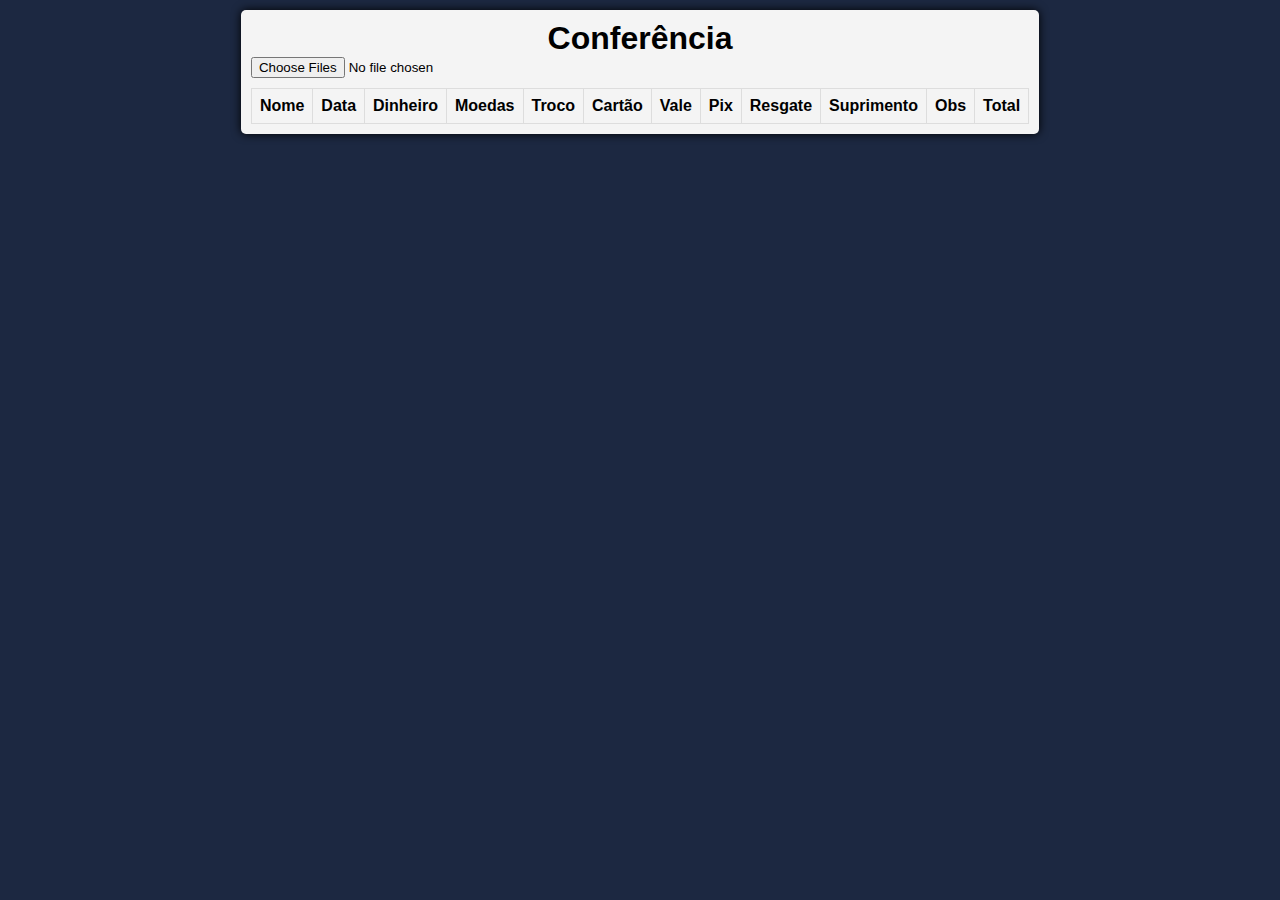
==== adm.html @ 53032b52 "first commit" ====
<!DOCTYPE html>
<html lang="pt-BR">
  <head>
    <meta charset="UTF-8" />
    <meta name="viewport" content="width=device-width, initial-scale=1.0" />
    <link rel="stylesheet" href="./adm.css" />
    <title>Conferência</title>
  </head>

  <body>
    <div class="container">
      <div class="header">
        <h1>Conferência</h1>
        <input type="file" id="fileInput" multiple accept=".csv" />
      </div>

      <table id="tabelaResultados">
        <thead>
          <tr>
            <th>Nome</th>
            <th>Data</th>
            <th>Dinheiro</th>
            <th>Moedas</th>
            <th>Troco</th>
            <th>Cartão</th>
            <th>Vale</th>
            <th>Pix</th>
            <th>Resgate</th>
            <th>Suprimento</th>
            <th>Obs</th>
            <th>Total</th>
          </tr>
        </thead>
        <tbody>
          <!-- Os dados lidos do CSV serão adicionados aqui -->
        </tbody>
      </table>
    </div>

    <script src="./adm.js" charset="utf-8"></script>
  </body>
</html>
---- adm.css ----
* {
  font-family: "Poppins", sans-serif;
  margin: 0;
  padding: 0;
  box-sizing: border-box;
}

body {
  display: flex;
  /* justify-content: center; */
  align-items: center;
  background: #1c2841;
}

.container {
  margin: 10px auto;
  padding: 10px;
  border-radius: 5px;
  background: #f4f4f4;
  box-shadow: 0 0 10px rgba(0, 0, 0, 1);
}

.header {
  display: flex;
  flex-direction: column;
  justify-content: center;
  text-align: center;
}

table {
  width: 100%;
  border-collapse: collapse;
  margin-top: 10px;
  border-radius: 5px;
}

th,
td {
  border: 1px solid #ddd;
  padding: 8px;
  text-align: left;
}

td {
  /* color: #646464; */
  color: black;
  font-weight: 600;
}
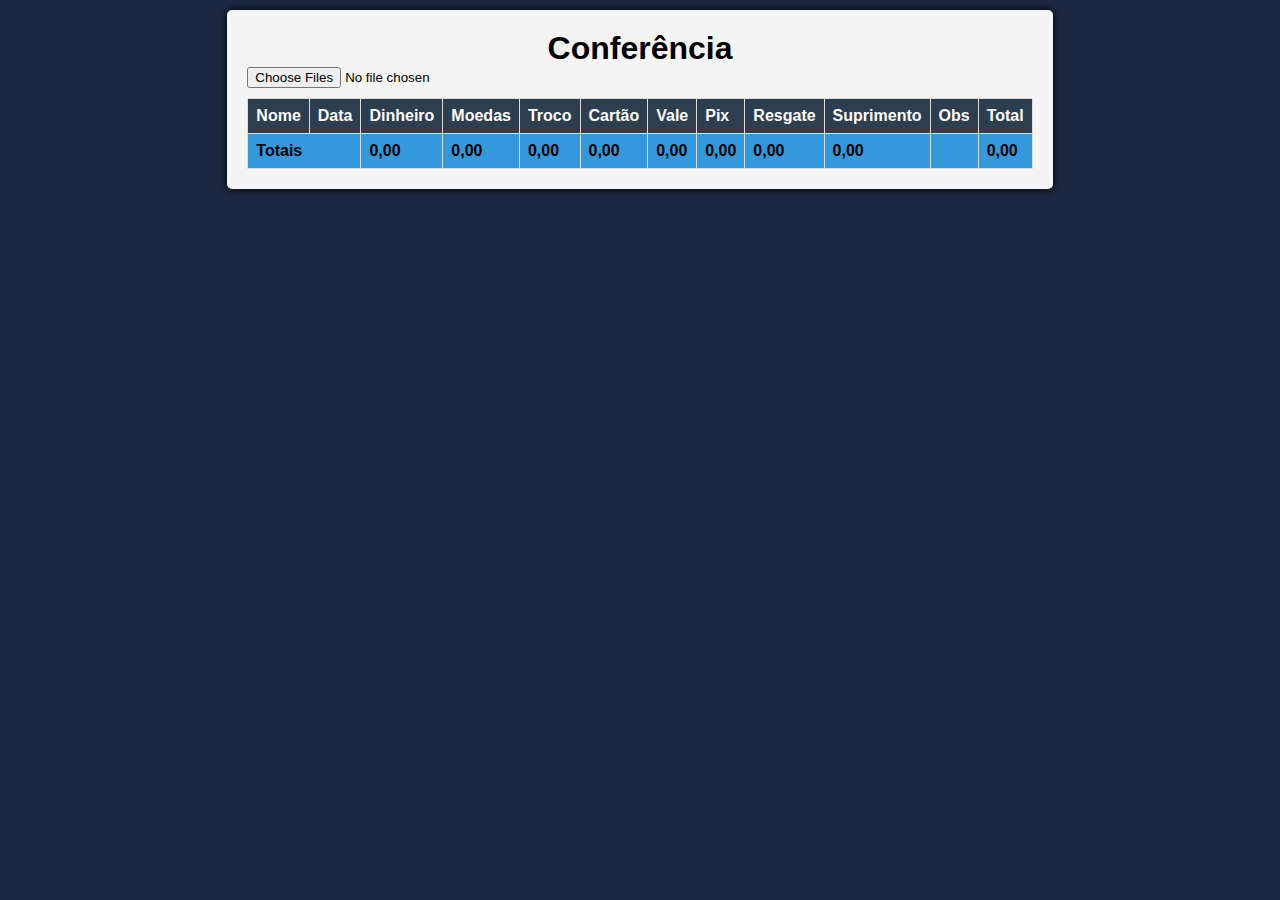
==== commit bb59c7aa: "alterações na pagina de adm para mostrar calculos totais" ====
--- a/adm.html
+++ b/adm.html
@@ -34,6 +34,21 @@
         <tbody>
           <!-- Os dados lidos do CSV serão adicionados aqui -->
         </tbody>
+        <tfoot>
+          <tr class="linha-totais">
+            <td colspan="2">Totais</td>
+            <td id="totalDinheiro">0,00</td>
+            <td id="totalMoedas">0,00</td>
+            <td id="totalTroco">0,00</td>
+            <td id="totalCartao">0,00</td>
+            <td id="totalVale">0,00</td>
+            <td id="totalPix">0,00</td>
+            <td id="totalResgate">0,00</td>
+            <td id="totalSuprimento">0,00</td>
+            <td></td>
+            <td id="totalGeral">0,00</td>
+          </tr>
+        </tfoot>
       </table>
     </div>
 
--- a/adm.css
+++ b/adm.css
@@ -7,14 +7,13 @@
 
 body {
   display: flex;
-  /* justify-content: center; */
   align-items: center;
   background: #1c2841;
 }
 
 .container {
   margin: 10px auto;
-  padding: 10px;
+  padding: 20px; /* Aumentar o padding */
   border-radius: 5px;
   background: #f4f4f4;
   box-shadow: 0 0 10px rgba(0, 0, 0, 1);
@@ -34,6 +33,11 @@
   border-radius: 5px;
 }
 
+th {
+  background-color: #2c3e50; /* Azul escuro */
+  color: white; /* Texto branco */
+}
+
 th,
 td {
   border: 1px solid #ddd;
@@ -42,7 +46,27 @@
 }
 
 td {
-  /* color: #646464; */
   color: black;
-  font-weight: 600;
-}+  /* font-weight: 600; */
+}
+
+/* Zebra Striping apenas no tbody */
+tbody tr:nth-child(even) {
+  background-color: #e8e8e8;
+}
+
+tbody tr:nth-child(odd) {
+  background-color: #ffffff;
+}
+
+tbody tr:hover {
+  background-color: #d0e8ff; /* Cor de destaque ao passar o mouse */
+}
+
+
+/* Estilo para a linha de totais */
+.linha-totais {
+  background-color: #3498db; 
+  font-weight: bold; /* Negrito */
+  color: #fff; /* Cor do texto para melhor legibilidade */
+}
